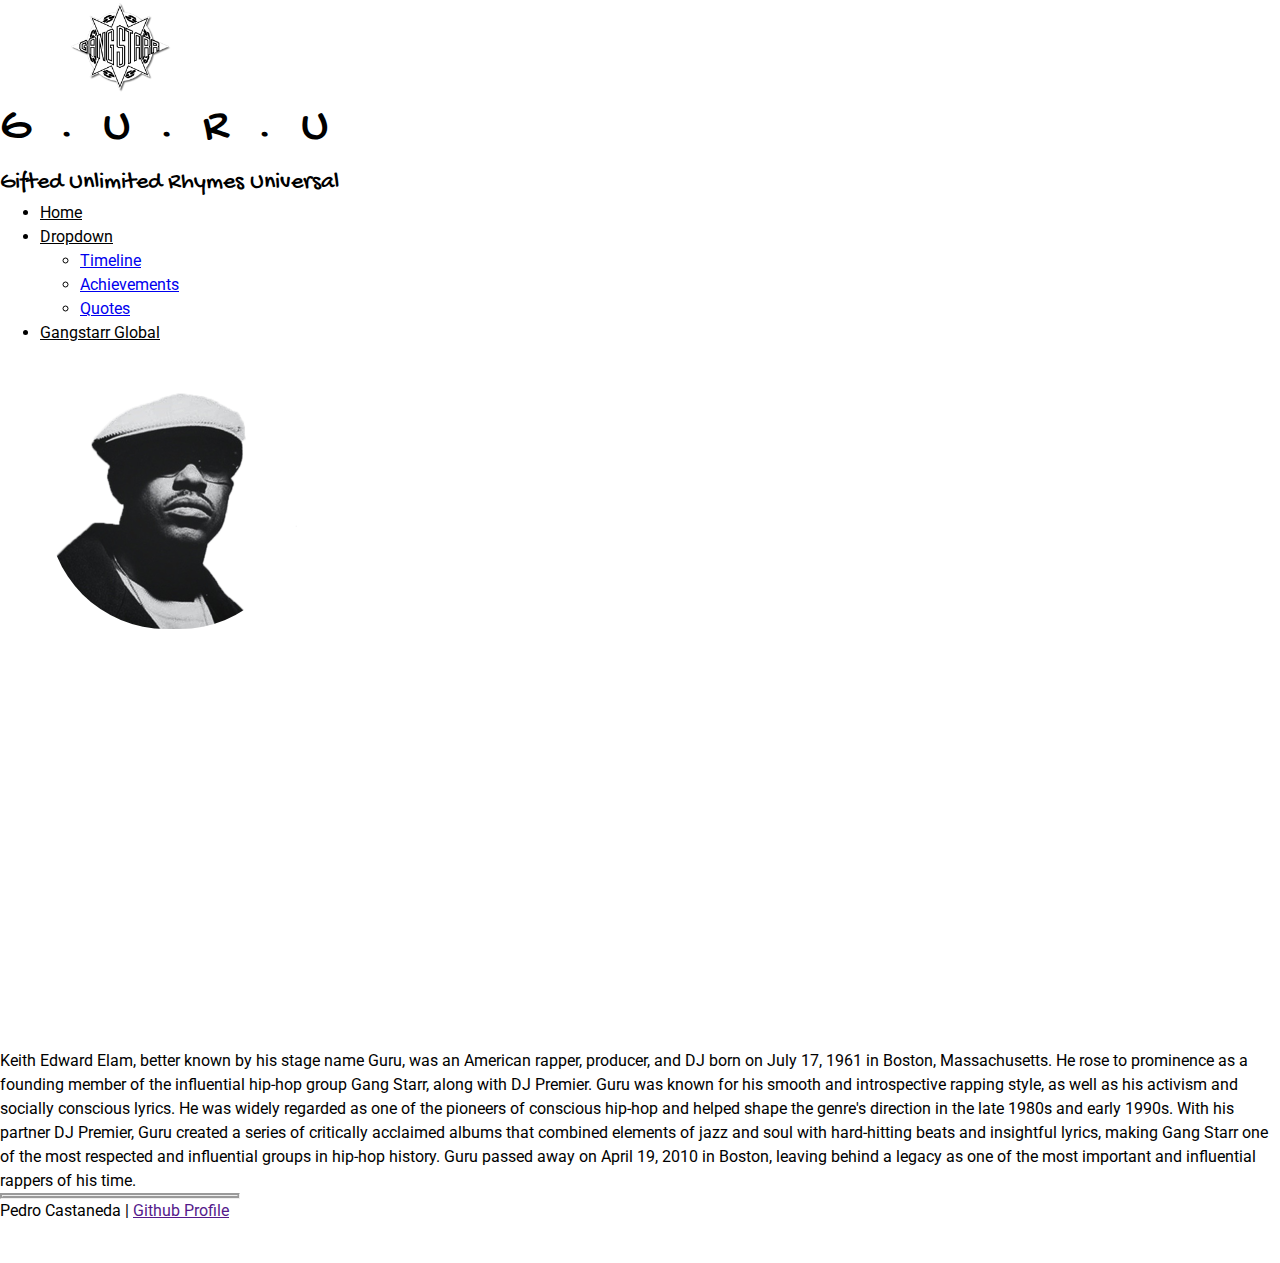
==== index.html @ 2e5fe684 "First Commit" ====
<!doctype html>
<html lang="en">

<head>
    <meta charset="utf-8">
    <meta name="viewport" content="width=device-width, initial-scale=1">
    <title>Influential Person | Gangstarr</title>
    <link href="https://cdn.jsdelivr.net/npm/bootstrap@5.2.3/dist/css/bootstrap.min.css" rel="stylesheet"
        integrity="sha384-rbsA2VBKQhggwzxH7pPCaAqO46MgnOM80zW1RWuH61DGLwZJEdK2Kadq2F9CUG65" crossorigin="anonymous">
    <link rel="stylesheet" href="./css/styles.css">
</head>

<body>
    <header>
        <nav class="navbar bg-gradient bg-dark">
            <div class="container-fluid text-light overflow-auto ">
                <div class="col-md-6 p-4">
                    <img src="./assets/gangstarrLogo2.png" alt="image of gangstarr the group" width="30" height="24"
                        class="d-inline-block align-text-top navImg">
                </div>
                <div class="col-md-6">
                    <p id="guruNavAbb" class="p-0 m-0 text-md-end"><span class="text-warning">G</span>.<span
                            class="text-warning">U</span class="text-warning">.<span class="text-warning">R</span>.<span
                            class="text-warning">U</span> </p>
                    <p id="guruNavText" class="text-md-end"><span class="text-danger">G</span>ifted <span
                            class="text-danger">U</span>nlimited <span class="text-danger">R</span>hymes <span
                            class="text-danger">U</span>niversal</p>
                </div>
            </div>
        </nav>
        <ul class="nav nav-tabs">
            <li class="nav-item">
                <a class="nav-link active" aria-current="page" href="./index.html">Home</a>
            </li>
            <li class="nav-item dropdown">
                <a class="nav-link dropdown-toggle" data-bs-toggle="dropdown" href="#" role="button"
                    aria-expanded="false">Dropdown</a>
                <ul class="dropdown-menu">
                    <li><a class="dropdown-item" href="./pages/timeline.html">Timeline</a></li>
                    <li><a class="dropdown-item" href="./pages/achievements.html">Achievements</a></li>
                    <li><a class="dropdown-item" href="./pages/quotes.html">Quotes</a></li>
                </ul>
            </li>
            <li class="nav-item">
                <a class="nav-link" href="https://gangstarr.global/" title="visit official Gangstarr website"
                    target="_blank">Gangstarr Global</a>
            </li>
        </ul>
    </header>
    <main>
        <div class="headerCont p-2 container">
            <div class="row">
                <div class="col-lg-8 col-md-12">
                    <div class="heroImgCont bg-dark pb-4 m-0 pt-1">
                        <div class="row">
                            <div class="col-md-4 col-lg-4 flex-md-row d-flex justify-content-md-center">
                                <img class="heroImg" src="./assets/guruPortrait.png" alt="picture of Guru">
                            </div>
                            <div class="d-none d-sm-block col-md-8 col-lg-8 flex-md-row mt-5">
                                <p class="headerNameText p-0 m-0 text-wrap text-md-start">Keith Edward Elam</p>
                                <p class="text-capitalize p-0 m-0 text-start">a.k.a <span
                                        class="gochiFont text-uppercase headerRapNameText">Guru</span></p>
                                <h3 class="text-start text-lg-start">July 17, 1961 - April 19, 2010</h3>
                            </div>
                        </div>
                    </div>
                </div>
                <div class="col-lg-4 col-md-12 flex-md-row">
                    <blockquote class="text-dark p-4 gochiFont">
                        <h2 class="m-0">I aint no saint,</h2>
                        <br>
                        <h2 class="m-0">Therefore I cannot dispute,</h2>
                        <br>
                        <h2 class="m-0">That we all must meet our moment of truth</h2>
                        <br>
                        <h5 class="robotoFont m-0 text-end"> - Guru</h5>
                    </blockquote>
                </div>
            </div>
        </div>
        <div class="introCont text-wrap container">
            <div class="row d-flex justify-content-center">
                <div class="col-md-8 col-12">
                    <article class="p-4 text-wrap">
                        Keith Edward Elam, better known by his stage name Guru, was an American rapper, producer, and DJ born on July 17, 1961 in Boston, Massachusetts. He rose to prominence as a founding member of the influential hip-hop group Gang Starr, along with DJ Premier. Guru was known for his smooth and introspective rapping style, as well as his activism and socially conscious lyrics. He was widely regarded as one of the pioneers of conscious hip-hop and helped shape the genre's direction in the late 1980s and early 1990s. With his partner DJ Premier, Guru created a series of critically acclaimed albums that combined elements of jazz and soul with hard-hitting beats and insightful lyrics, making Gang Starr one of the most respected and influential groups in hip-hop history. Guru passed away on April 19, 2010 in Boston, leaving behind a legacy as one of the most important and influential rappers of his time.
                    </article>
                </div>
                <div class="col-4 d-none d-md-block guruOnStage">
                </div>
            </div>

        </div>
    </main>
    <footer class="sticky-bottom bg-dark mt-5 m-0">
        <div class="container">
            <div class="row pt-3 m-0">
                <div class="col-12 d-flex justify-content-center text-light">
                    <p>Pedro Castaneda | <a href="">Github Profile</a></p> 
                </div>
            </div>
        </div>
    </footer>
    <script src="https://cdn.jsdelivr.net/npm/bootstrap@5.2.3/dist/js/bootstrap.bundle.min.js"
        integrity="sha384-kenU1KFdBIe4zVF0s0G1M5b4hcpxyD9F7jL+jjXkk+Q2h455rYXK/7HAuoJl+0I4"
        crossorigin="anonymous"></script>
    <script src="./scripts/app.js" type="module"></script>
</body>

</html>
---- css/styles.css ----
@import url('https://fonts.googleapis.com/css2?family=Biryani:wght@200&family=Dosis&family=Fugaz+One&family=Gochi+Hand&family=Philosopher&family=Poor+Story&family=Roboto:wght@300;400&family=Rubik+Dirt&family=Source+Sans+Pro&family=Space+Mono&family=Special+Elite&display=swap');

/*
  1. Use a more-intuitive box-sizing model.
*/
*, *::before, *::after {
    box-sizing: border-box;
  }
  /*
    2. Remove default margin
  */
  * {
    margin: 0;
  }
  /*
    3. Allow percentage-based heights in the application
  */
  html, body {
    height: 100%;
  }
  /*
    Typographic tweaks!
    4. Add accessible line-height
    5. Improve text rendering
  */
  body {
    line-height: 1.5;
    -webkit-font-smoothing: antialiased;
    font-family: 'Roboto', sans-serif;
  }
  /*
    6. Improve media defaults
  */
  img, picture, video, canvas, svg {
    display: block;
    max-width: 100%;
  }
  /*
    7. Remove built-in form typography styles
  */
  input, button, textarea, select {
    font: inherit;
  }
  /*
    8. Avoid text overflows
  */
  p, h1, h2, h3, h4, h5, h6 {
    overflow-wrap: break-word;
  }
  /*
    9. Create a root stacking context
  */
  #root, #__next {
    isolation: isolate;
  }

  .gochiFont {
    font-family: 'Gochi Hand', cursive;
  }

  .robotoFont {
    font-family: 'Roboto', sans-serif;
  }

  .navImg {
    min-width: 15rem;
    height: auto;
  }

  .nav-link, .nav-link:hover, .nav-link:visited {
    color: black;
  }

  #guruNavText{
    font-family: 'Gochi Hand', cursive;
    font-size: 1.5rem;
    margin-right: 1rem;
  }

  #guruNavAbb {
    font-family: 'Gochi Hand', cursive;
    font-size: 3rem; 
    letter-spacing: 1.8rem;
  }

  .headerCont {
    color: white;
  }

  .heroImgCont {
    border-radius: 10rem;
    max-width: 45rem;
    height: auto;
  }

  .heroImg {
    border-radius: 10rem;
    position: relative;
    margin-top: 3rem;
    margin-left: 3rem;
  }
  .headerNameText {
    font-family: 'Gochi Hand', cursive;
    font-size: 3rem;
  }

  .headerRapNameText {
    font-size: 5rem;
    margin-left: 2rem;
  }

  .guruOnStage {
    max-width: 15rem;
    height: auto;
    background-image: url('../assets/guruOnStage.jpg');
    background-size: contain;
    border-style: groove;
  }

footer {
    height: 4rem;
}

.timeLineImages {
    max-width: 15rem;
    height: auto;
}

#img1 {
    transform: rotate(-20deg);
}

#img2 {
    transform: rotate(20deg);
    transform-origin: 20% 0%;
    max-width: 18rem;
    height: auto;
}

#img3 {
    transform: rotate(-23deg);
    transform-origin: 40% 100%;
    max-width: 20rem;
    height: auto;
}

#img4 {
    transform: rotate(25deg);
    transform-origin: 20% 25%;
    max-width: 20rem;
    height: auto;
}

.achievementsHeroImg {
    max-width: 30rem;
    height: auto;
    border-radius: 20rem;
    margin-top: 1rem;
    
}

.rowWithHeroImg {
    float: right;
}

#banner {
    background-image: url('../assets/microphone.jpg');
    background-size: cover;
    min-height: 20rem;
    width: 100%;
    position: relative;
}

#quotesTitle {
    font-size: 3.5rem;
    margin-left: 2rem;
}

#quotesSubtitle {
    font-size: 2.8rem;
    margin-right: 4rem;
}
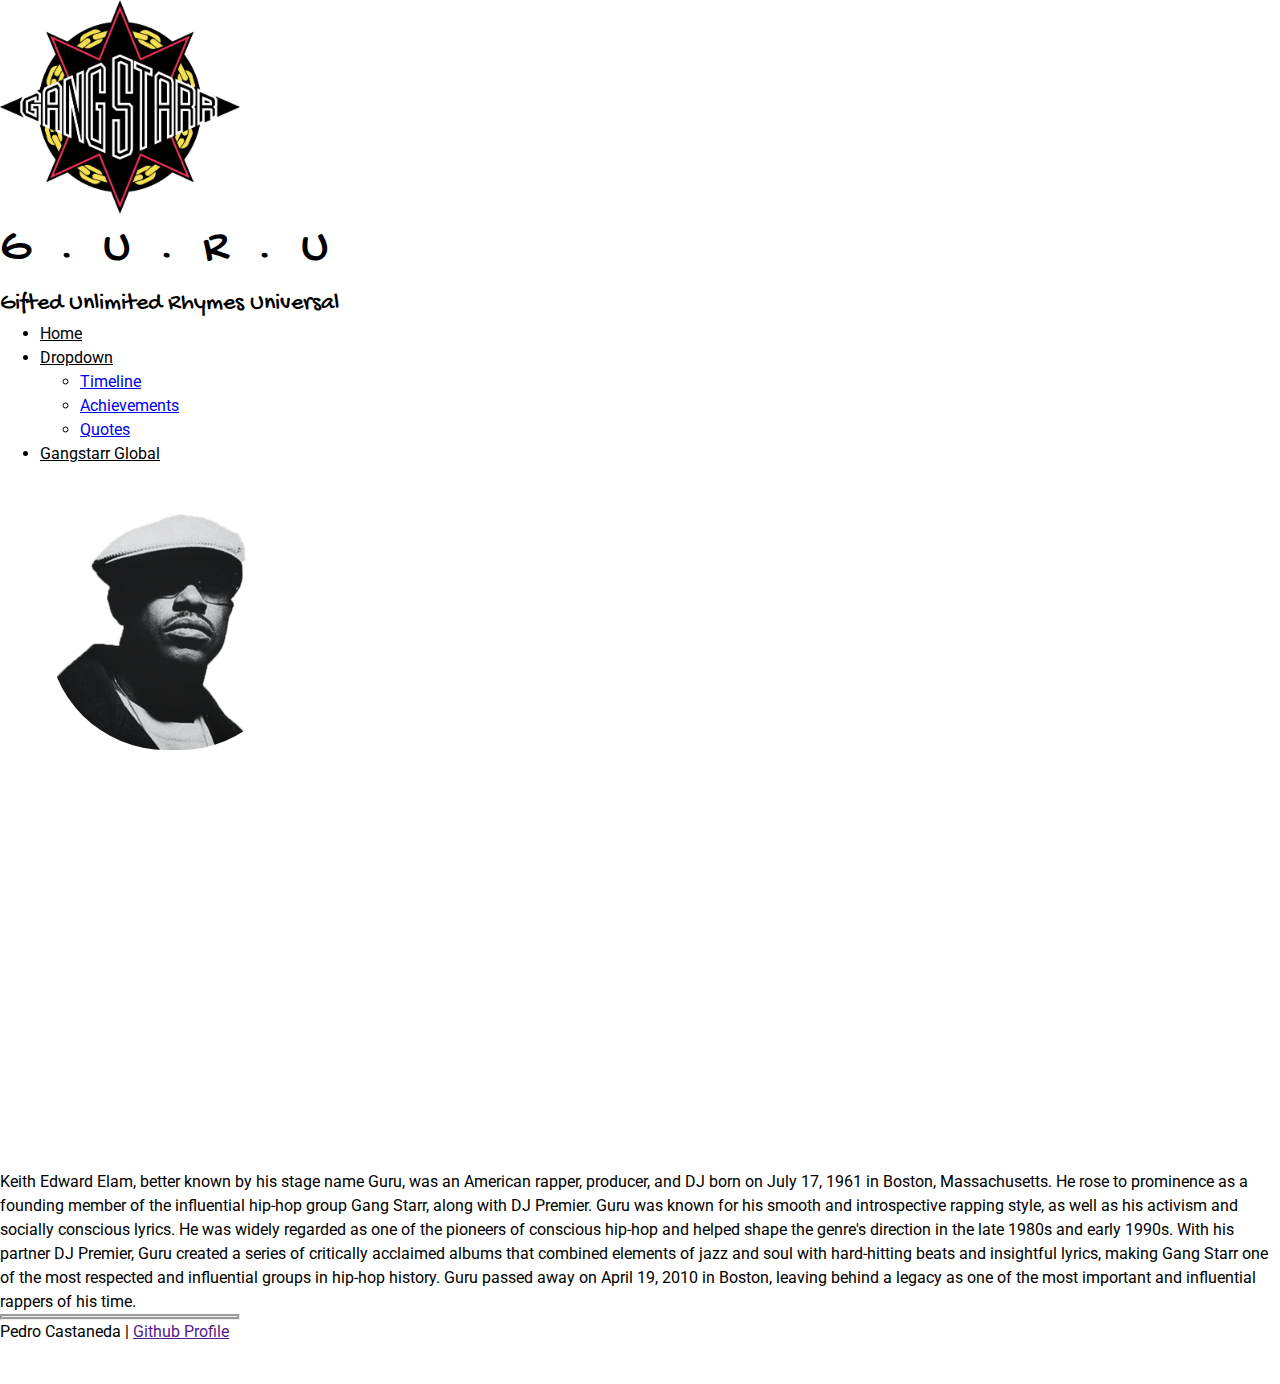
==== commit 640cf022: "Changed logo back to og format" ====
--- a/index.html
+++ b/index.html
@@ -15,7 +15,7 @@
         <nav class="navbar bg-gradient bg-dark">
             <div class="container-fluid text-light overflow-auto ">
                 <div class="col-md-6 p-4">
-                    <img src="./assets/gangstarrLogo2.png" alt="image of gangstarr the group" width="30" height="24"
+                    <img src="./assets/gsLogo.png" alt="image of gangstarr the group" width="30" height="24"
                         class="d-inline-block align-text-top navImg">
                 </div>
                 <div class="col-md-6">
